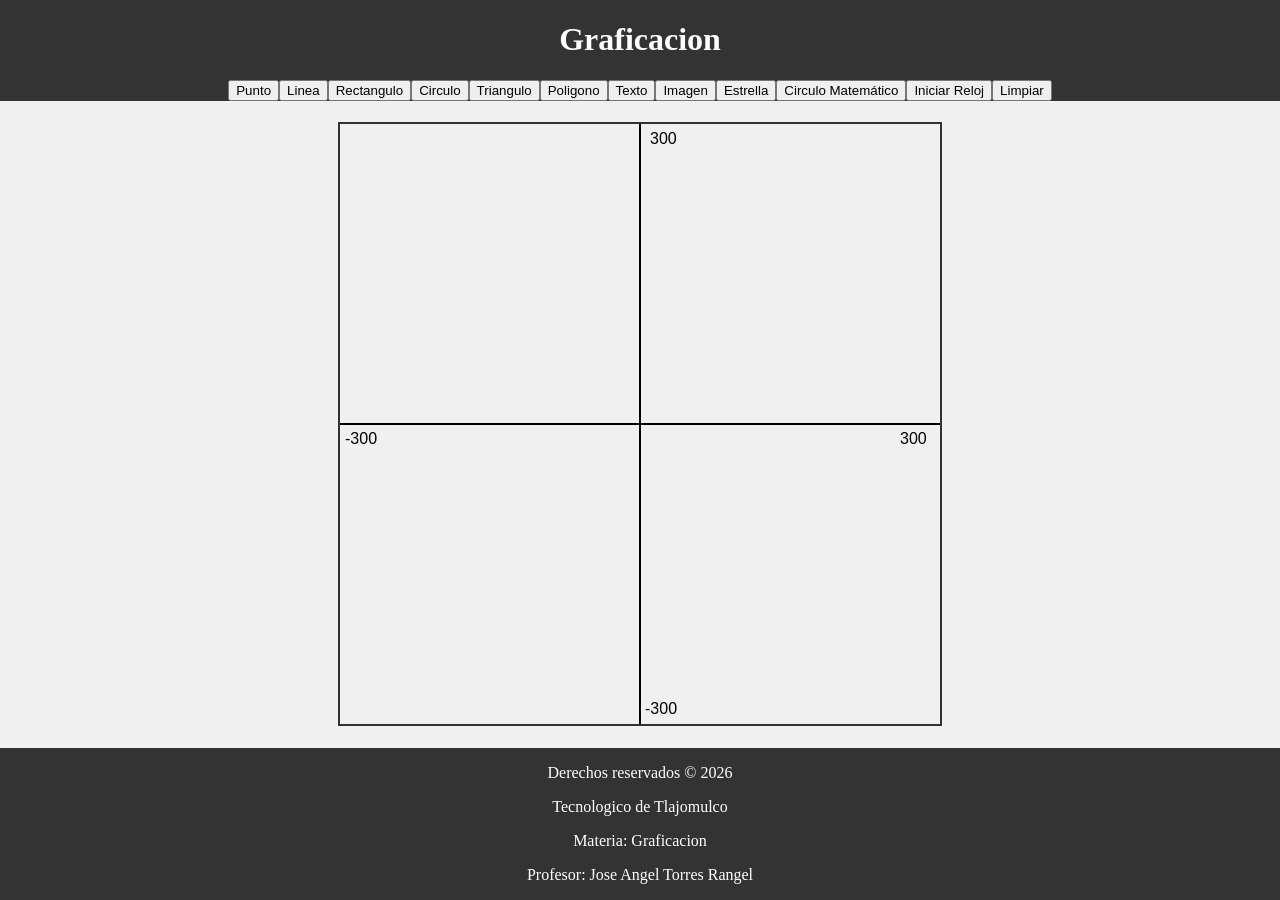
==== Graficacion/Graficacion/index.html @ 8b7c1adb "Add files via upload" ====
<!DOCTYPE html>
<html lang="en">
<head>
    <meta charset="UTF-8">
    <meta name="viewport" content="width=device-width, initial-scale=1.0">
    <link rel="stylesheet" href="styles.css">
    <title>Graficacion</title>
    <script src="script.js" defer></script>
</head>
<body>
    <header>
        <h1>Graficacion</h1>
    </header>
    <nav>
<button onclick="drawPointPrompt()">Punto</button>
<button onclick="drawLinePrompt()">Linea</button>
<button onclick="drawRectanglePrompt()">Rectangulo</button>
<button onclick="drawCirclePrompt()">Circulo</button>
<button onclick="drawTrianglePrompt()">Triangulo</button>
<button onclick="drawPolygonPrompt()">Poligono</button>
<button onclick="drawTextPrompt()">Texto</button>
<button onclick="drawImagePrompt()">Imagen</button>
<button onclick="drawStar()">Estrella</button>
<button onclick="drawCircleWithMath()">Circulo Matemático</button>
<button onclick="startClock()">Iniciar Reloj</button>
<button onclick="clearCanvas()">Limpiar</button>
    </nav>
    <main>
        <canvas id="myCanvas" width="600" height="600"></canvas>
    </main>
    <footer>
        <p>Derechos reservados &copy; 2026</p>
        <p>Tecnologico de Tlajomulco</p>
        <p>Materia: Graficacion</p>
        <p>Profesor: Jose Angel Torres Rangel</p>
    </footer>
</body>
</html>
---- Graficacion/Graficacion/styles.css ----
body {
    margin: 0;
    padding: 0;
    box-sizing: border-box;
    height: 100vh;
    width: 100vw;
    display: flex;
    flex-direction: column;
    background-color: #f0f0f0;
}
header {
    display: flex;
    background-color: #333;
    color: #fff;
    width: 100%;
    justify-content: center;
    align-items: center;
}
nav {
    display: flex;
    background-color: #333;
    color: #fff;
    width: 100%;
    justify-content: center;
    align-items: center;
}
main {
    display: flex;
    width: 100%;
    height: 100%;
    justify-content: center;
    align-items: center;
}
footer {
    background-color: #333;
    color: #fff;
    width: 100%;
    text-align: center;
}
canvas {
    border: 2px solid #333;
}
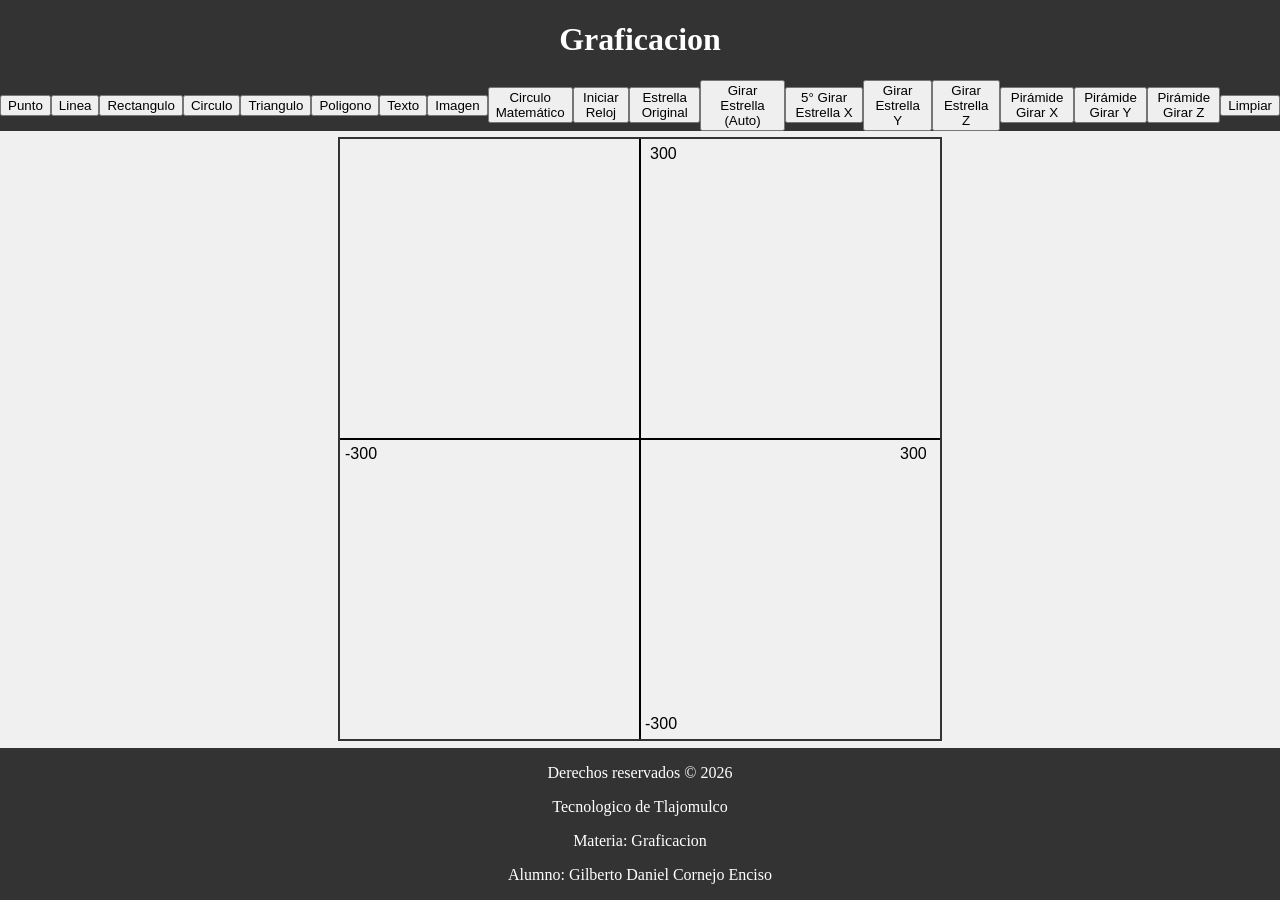
==== commit 5743f6b8: "prueba" ====
--- a/Graficacion/Graficacion/index.html
+++ b/Graficacion/Graficacion/index.html
@@ -12,18 +12,28 @@
         <h1>Graficacion</h1>
     </header>
     <nav>
-<button onclick="drawPointPrompt()">Punto</button>
-<button onclick="drawLinePrompt()">Linea</button>
-<button onclick="drawRectanglePrompt()">Rectangulo</button>
-<button onclick="drawCirclePrompt()">Circulo</button>
-<button onclick="drawTrianglePrompt()">Triangulo</button>
-<button onclick="drawPolygonPrompt()">Poligono</button>
-<button onclick="drawTextPrompt()">Texto</button>
-<button onclick="drawImagePrompt()">Imagen</button>
-<button onclick="drawStar()">Estrella</button>
-<button onclick="drawCircleWithMath()">Circulo Matemático</button>
-<button onclick="startClock()">Iniciar Reloj</button>
-<button onclick="clearCanvas()">Limpiar</button>
+        <button onclick="drawPointPrompt()">Punto</button>
+        <button onclick="drawLinePrompt()">Linea</button>
+        <button onclick="drawRectanglePrompt()">Rectangulo</button>
+        <button onclick="drawCirclePrompt()">Circulo</button>
+        <button onclick="drawTrianglePrompt()">Triangulo</button>
+        <button onclick="drawPolygonPrompt()">Poligono</button>
+        <button onclick="drawTextPrompt()">Texto</button>
+        <button onclick="drawImagePrompt()">Imagen</button>
+        <button onclick="drawCircleWithMath()">Circulo Matemático</button>
+        <button onclick="startClock()">Iniciar Reloj</button>
+        
+        <button onclick="drawStar()">Estrella Original</button>
+        <button onclick="rotateStar()">Girar Estrella (Auto)</button>
+        <button onclick="rotateStarStep()">5° Girar Estrella X</button>
+        <button onclick="rotateStarY()">Girar Estrella Y</button>
+        <button onclick="rotateStarZ()">Girar Estrella Z</button>
+
+        <button onclick="rotatePyramid('X', 5)">Pirámide Girar X</button>
+        <button onclick="rotatePyramid('Y', 5)">Pirámide Girar Y</button>
+        <button onclick="rotatePyramid('Z', 5)">Pirámide Girar Z</button>
+
+        <button onclick="clearCanvas()">Limpiar</button>
     </nav>
     <main>
         <canvas id="myCanvas" width="600" height="600"></canvas>
@@ -32,7 +42,7 @@
         <p>Derechos reservados &copy; 2026</p>
         <p>Tecnologico de Tlajomulco</p>
         <p>Materia: Graficacion</p>
-        <p>Profesor: Jose Angel Torres Rangel</p>
+        <p>Alumno: Gilberto Daniel Cornejo Enciso</p>
     </footer>
 </body>
 </html>
